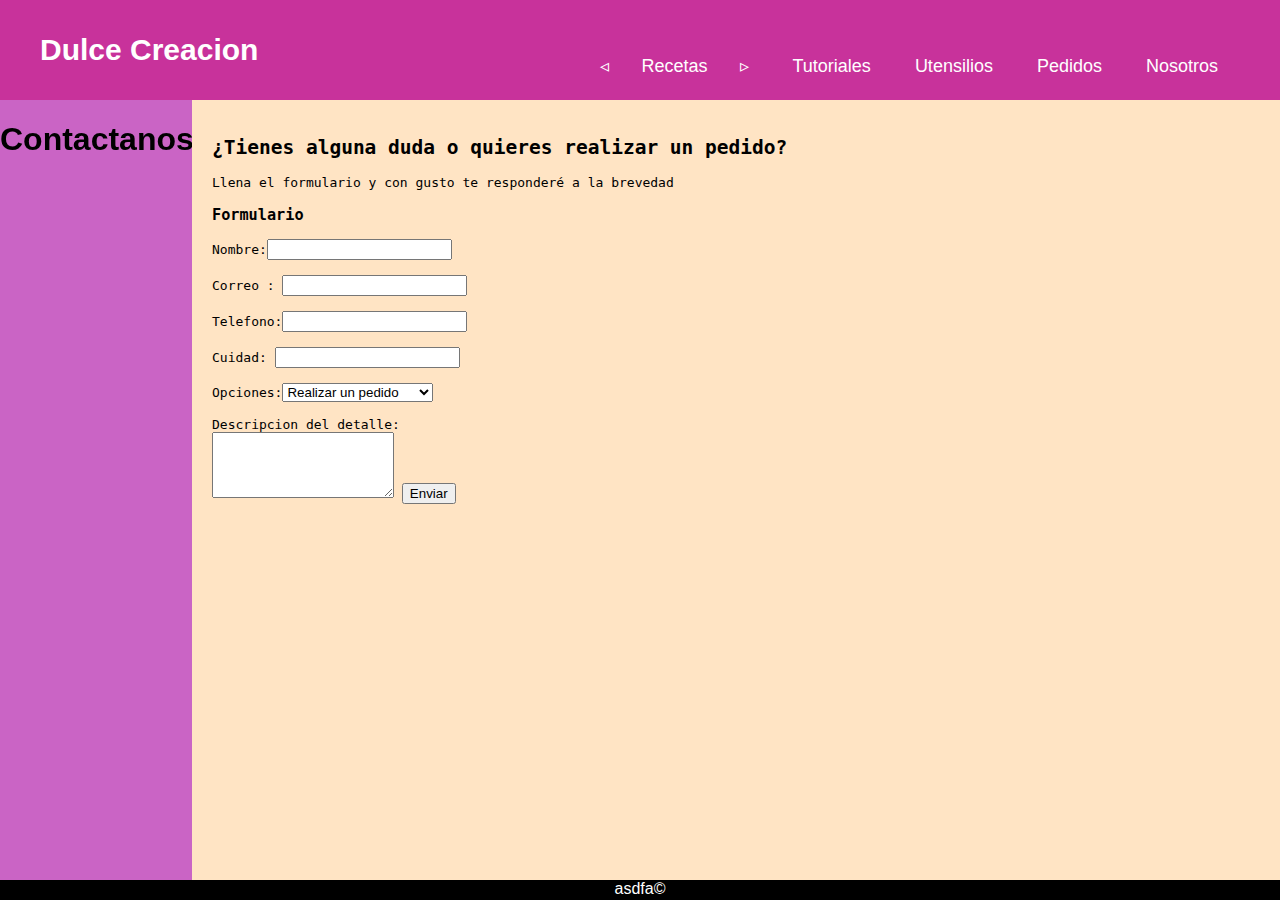
==== src/main/resources/static/Pedido.html @ 8daa4f2a "Tarea" ====
<!DOCTYPE html>
<!--Mi primera pagina html-->


<html>
    <head>
        <title>Dulce Creación</title>
        <meta charset="UTF-8"/>

    </head>
    <body>

        <header class="header"> 
            <link href="css/estilos.css" rel="stylesheet" type="text/css"/>
            <nav class="nav">  
                <a class="nav-link logo" href="index.html"> Dulce Creacion</a>
                <ul class = "nav-menu">
                    <li class="nav-menu-item"><a  class="nav-link nav-menu-link" href="Receta3.html">&triangleleft; </a></li>
                    <li class="nav-menu-item"><a >Recetas </a></li>
                    <li class="nav-menu-item"> <a class="nav-link nav-menu-link" href="Receta1.html">&triangleright;</a> </li>
                    <li class="nav-menu-item"> <a class="nav-link nav-menu-link" href="Tutoriales.html">Tutoriales</a> </li>
                    <li class="nav-menu-item"> <a class="nav-link nav-menu-link" href="Utensilios.html">Utensilios</a> </li>
                    <li class="nav-menu-item"> <a class="nav-link nav-menu-link" href="Pedido.html">Pedidos</a> </li>
                    <li class="nav-menu-item"><a  class="nav-link nav-menu-link" href="SobreNosotros.html">Nosotros</a></li>
                </ul>
            </nav>

        </header>
        <aside>
            <h1>Contactanos</h1>
            
        </aside>
        
        <section class="formulario">
            <h2>¿Tienes alguna duda o quieres realizar un pedido?</h2>
            <p> Llena el formulario y con gusto te responderé a la brevedad</p>
            <article > 
                <h3>Formulario</h3>
                <form method= "post" action="propiedad/incluir">
                    Nombre:<input type="text" name="nombre" value="" /><br>
                    <br/>

                    Correo : <input type="email" name="correo" value="" /><br> <br/>

                    Telefono:<input type="text" name="Telefono" value="" /> <br> <br/>

                    Cuidad: <input type="text" name="Ciudad" value="" /> <br> <br/>

                    Opciones:<select name="Opciones">
                        <option>Realizar un pedido</option>
                        <option>Realizar una consulta</option>
                        <option>Realizar una queja</option>
                    </select> <br> <br/>
                    
                    Descripcion del detalle:<br/>
                    <textarea name="Informacion" rows="4" cols="20">
                    </textarea>
                    <input type="submit" value="Enviar" />
                </form>


            </article>

        </section>
        <footer>asdfa&COPY;</footer>



    </body>
</html>
---- src/main/resources/static/css/estilos.css ----
/*
Click nbfs://nbhost/SystemFileSystem/Templates/Licenses/license-default.txt to change this license
Click nbfs://nbhost/SystemFileSystem/Templates/Other/CascadeStyleSheet.css to edit this template
*/
/* 
    Created on : 5 jun 2024, 20:35:14
    Author     : indir
*/
body{
    background-color: bisque;
    box-sizing: border-box;
    font-family: sans-serif;
    margin: 0;

}

header{
     background-color: rgb(123,202,197);
    position: fixed;
    top: 0;
    width: 100%;
    
}

.header{
    background-color:rgb(255, 192, 203);
    position: fixed;
    background-color: rgb(200,50,155);
    color: white;
    top: 0;
    width: 100%;
    height: 100px;
}
aside{
    background-color: rgb(202,100,197);
    position: fixed;
    top: 100px ;
    left: 0;
    width: 1000%;
    height: 1000px;
    bottom: 20px;
    width: 15%;
    text-align: center;
    text-justify: auto;

}
.formulario{
    
     text-align: justify-all;
     font-family: monospace;
    
}

section{
    background-color: bisque;
    position: fixed;
    top: 100px ;
    left:15%;
    bottom: 30px;
    width: 83%;
    padding: 20px;
    overflow-y: scroll
}
 
footer{
   text-align: center;
    background-color: black;
    position: fixed;
    color: white;
    left:0;
    bottom:0; 
    width: 100%;
   height: 20px;
   
}

.nav{
    display: flex;
    justify-content: space-between;
    margin: 0 auto;

}
section {
    position: fixed;
    background-color: bisque;
}

.nav-link{
    color: white;
    top: 0;
    left: 20%;
    width: 80%;
    padding: 10px;
    text-decoration: none;
}

.Item{
     font-size: 30px;
    font-weight: bold;
    padding: 0 40px;
    line-height: 100px;
}
.logo{
    font-size: 30px;
    font-weight: bold;
    padding: 0 40px;
    line-height: 100px;
}

.nav-menu{
    display: flex;
    margin-right: 40px;
    list-style: none;
}

.nav-menu-item{
    font-size: 18px;
    margin: 0 10px;
    line-height: 100px;

}

.nav-menu-link:hover{
    background-color: black; 
    transition: 0.5s;
}
.nav-menu-link{
padding: 8px 12px; 
border-radius: 8px;
}
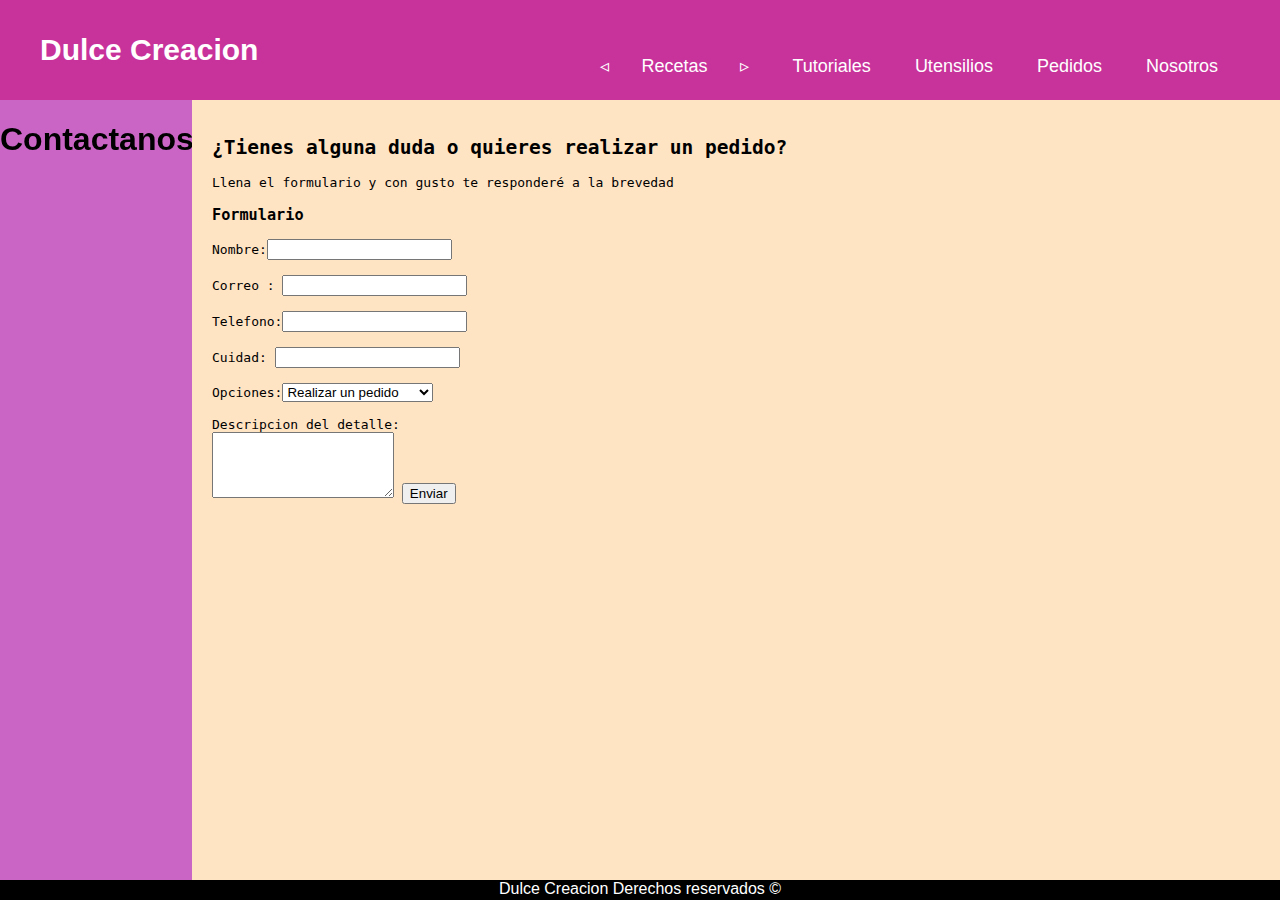
==== commit f798479e: "Tarea" ====
--- a/src/main/resources/static/Pedido.html
+++ b/src/main/resources/static/Pedido.html
@@ -62,7 +62,7 @@
             </article>
 
         </section>
-        <footer>asdfa&COPY;</footer>
+        <footer>Dulce Creacion Derechos reservados &COPY;</footer>
 
 
 
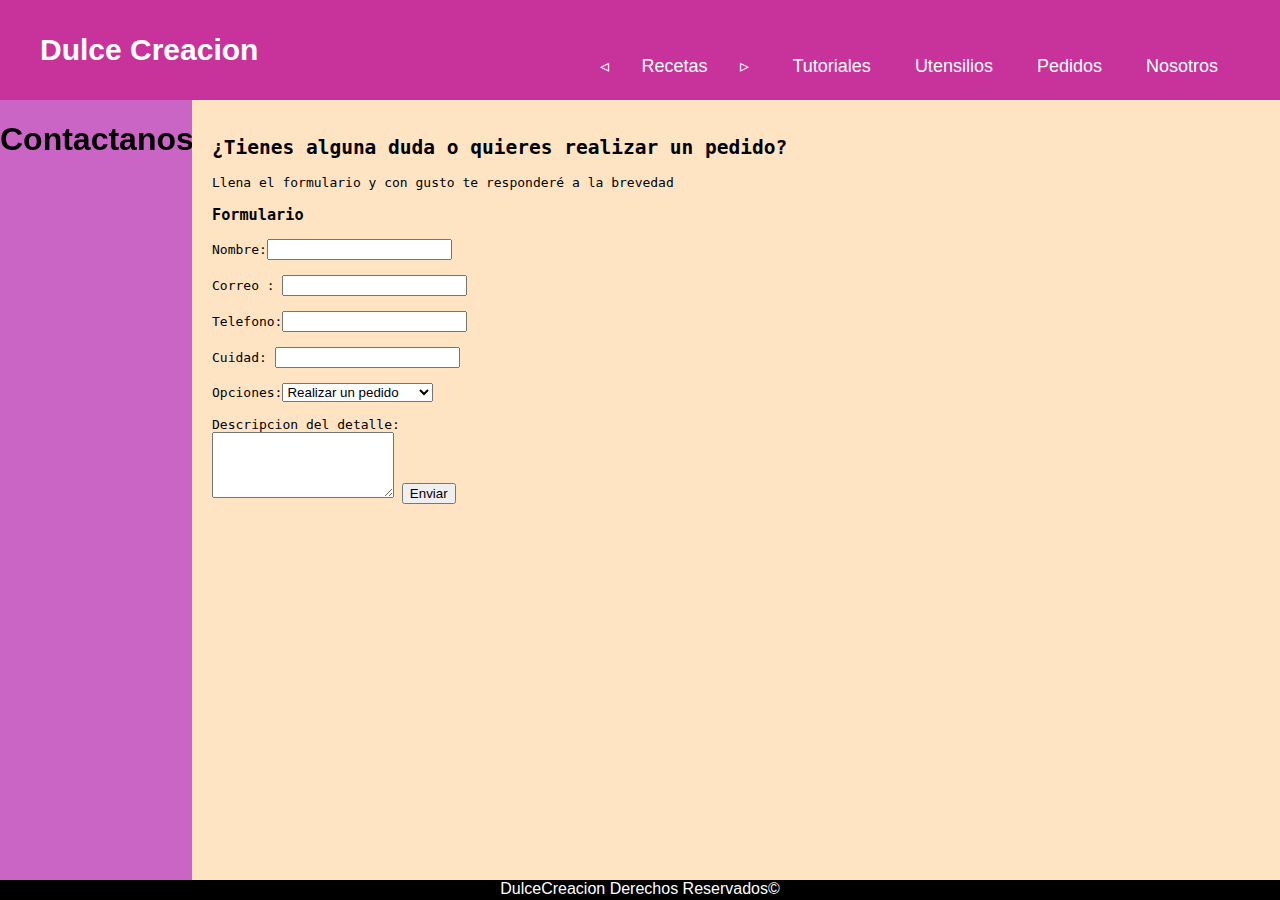
==== commit 4c3f59e4: "Receta" ====
--- a/src/main/resources/static/Pedido.html
+++ b/src/main/resources/static/Pedido.html
@@ -62,9 +62,6 @@
             </article>
 
         </section>
-        <footer>Dulce Creacion Derechos reservados &COPY;</footer>
-
-
-
+       <footer>DulceCreacion Derechos Reservados&COPY;</footer>
     </body>
 </html>
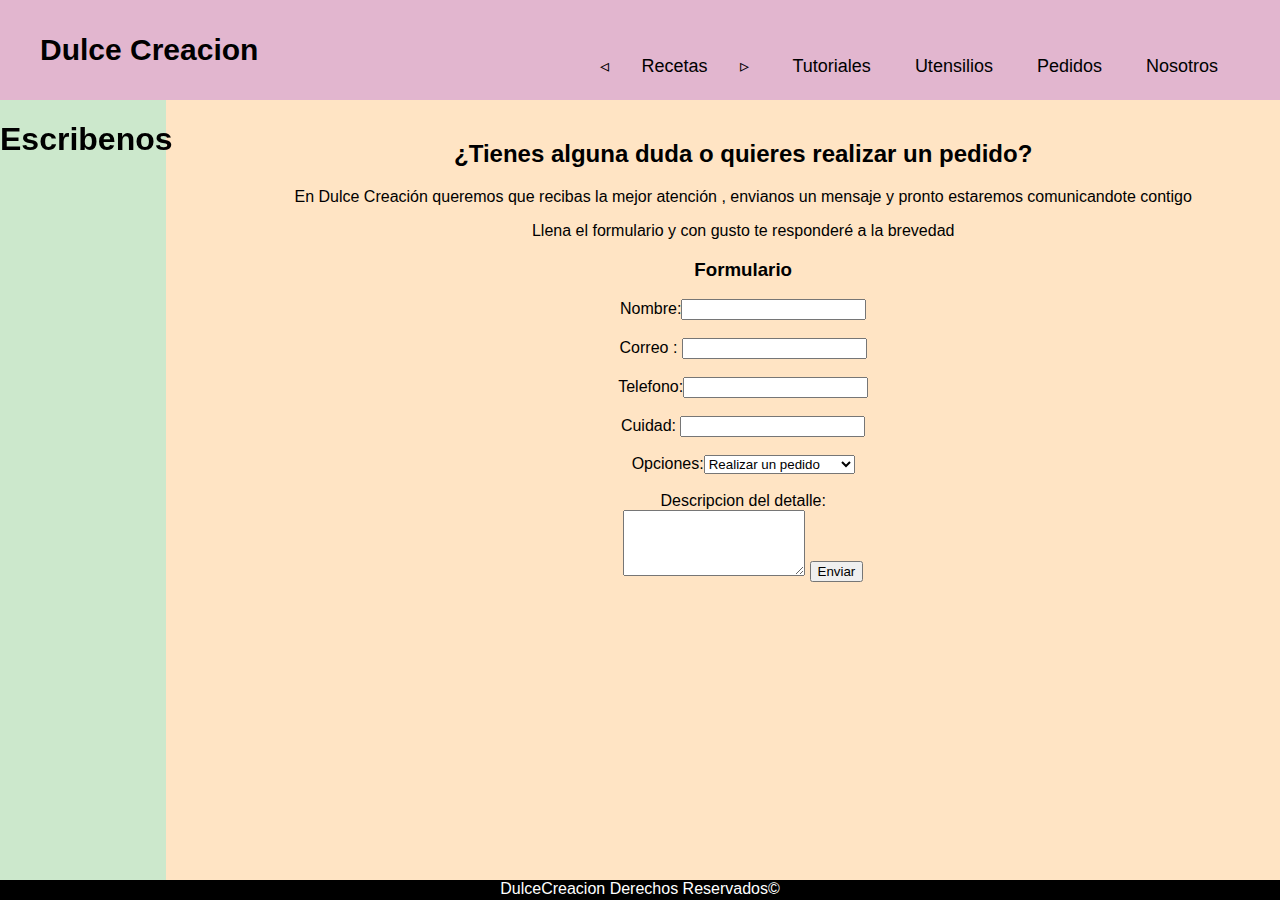
==== commit 96658621: "Receta" ====
--- a/src/main/resources/static/Pedido.html
+++ b/src/main/resources/static/Pedido.html
@@ -26,13 +26,15 @@
             </nav>
 
         </header>
-        <aside>
-            <h1>Contactanos</h1>
+        <aside >
+            <h1>Escribenos</h1>
+            
             
         </aside>
         
         <section class="formulario">
             <h2>¿Tienes alguna duda o quieres realizar un pedido?</h2>
+            <p>En Dulce Creación queremos que recibas la mejor atención , envianos un mensaje y pronto estaremos comunicandote contigo</p>
             <p> Llena el formulario y con gusto te responderé a la brevedad</p>
             <article > 
                 <h3>Formulario</h3>
@@ -49,7 +51,7 @@
                     Opciones:<select name="Opciones">
                         <option>Realizar un pedido</option>
                         <option>Realizar una consulta</option>
-                        <option>Realizar una queja</option>
+                        <option>Tengo una duda</option>
                     </select> <br> <br/>
                     
                     Descripcion del detalle:<br/>
--- a/src/main/resources/static/css/estilos.css
+++ b/src/main/resources/static/css/estilos.css
@@ -15,7 +15,8 @@
 }
 
 header{
-     background-color: rgb(123,202,197);
+     background-color: #E2B6CF;
+     color: black;
     position: fixed;
     top: 0;
     width: 100%;
@@ -23,33 +24,39 @@
 }
 
 .header{
-    background-color:rgb(255, 192, 203);
+    background-color:#E2B6CF;
     position: fixed;
-    background-color: rgb(200,50,155);
-    color: white;
+   
+    color: black;
     top: 0;
     width: 100%;
     height: 100px;
 }
 aside{
-    background-color: rgb(202,100,197);
+    background-color: rgb(204,232,204);
     position: fixed;
     top: 100px ;
     left: 0;
-    width: 1000%;
-    height: 1000px;
-    bottom: 20px;
-    width: 15%;
+    width: 900%;
+    height: 900px;
+    bottom: 25px;
+    width: 13%;
     text-align: center;
     text-justify: auto;
+    
 
 }
 .formulario{
     
-     text-align: justify-all;
-     font-family: monospace;
+     text-align: center;
+     text-justify: auto;
+     
+     font-family:sans-serif;
+   
+     
     
 }
+
 
 section{
     background-color: bisque;
@@ -59,7 +66,8 @@
     bottom: 30px;
     width: 83%;
     padding: 20px;
-    overflow-y: scroll
+    overflow-y: scroll;
+        text-align: justify;
 }
  
 footer{
@@ -73,20 +81,23 @@
    height: 20px;
    
 }
+.Nosotros{
+    text-align: center;
+   
+    
+}
 
 .nav{
     display: flex;
     justify-content: space-between;
     margin: 0 auto;
+    color:black;
 
 }
-section {
-    position: fixed;
-    background-color: bisque;
-}
+
 
 .nav-link{
-    color: white;
+    color: black;
     top: 0;
     left: 20%;
     width: 80%;
@@ -94,12 +105,7 @@
     text-decoration: none;
 }
 
-.Item{
-     font-size: 30px;
-    font-weight: bold;
-    padding: 0 40px;
-    line-height: 100px;
-}
+
 .logo{
     font-size: 30px;
     font-weight: bold;
@@ -121,7 +127,7 @@
 }
 
 .nav-menu-link:hover{
-    background-color: black; 
+    background-color: pink; 
     transition: 0.5s;
 }
 .nav-menu-link{
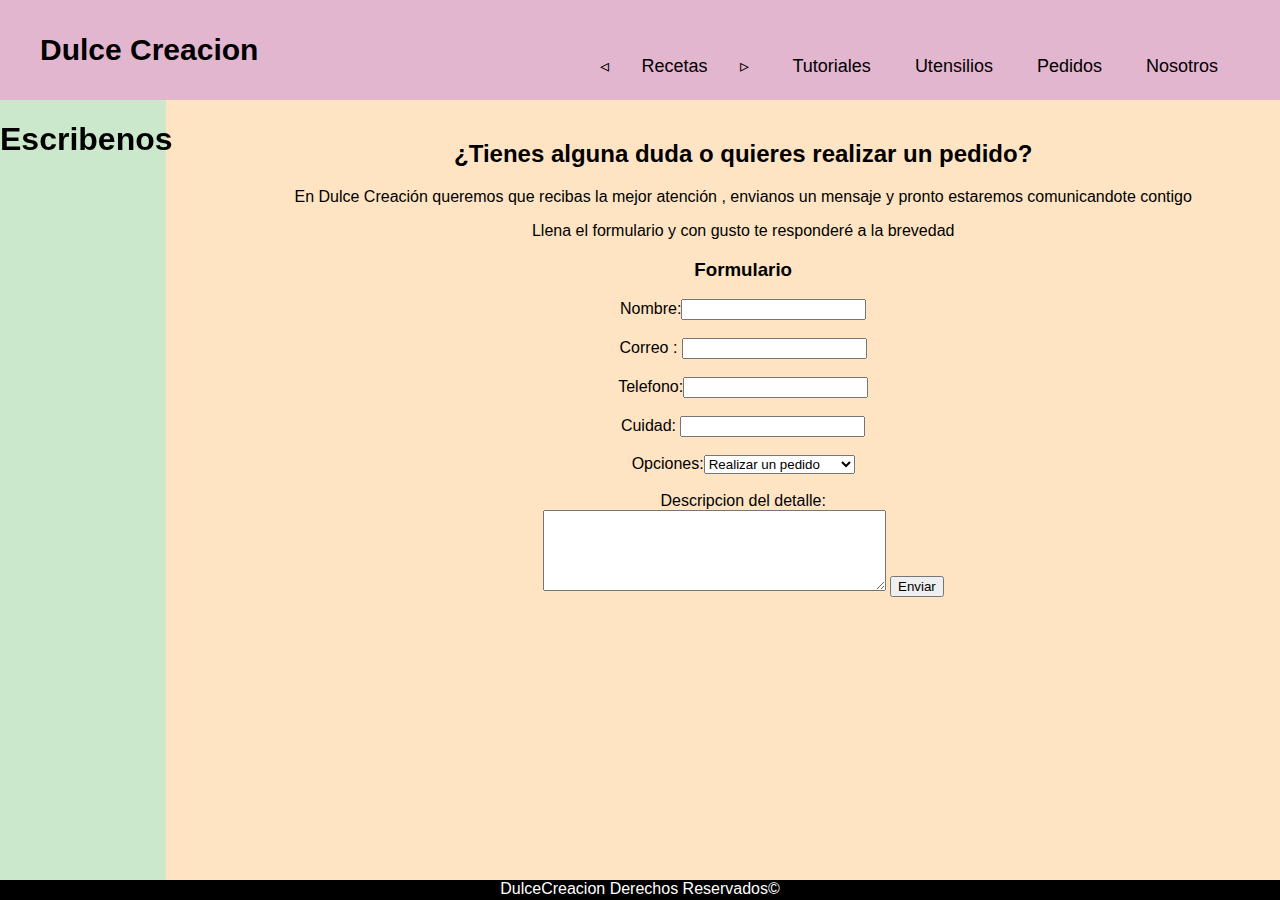
==== commit f8c25575: "Receta" ====
--- a/src/main/resources/static/Pedido.html
+++ b/src/main/resources/static/Pedido.html
@@ -55,7 +55,7 @@
                     </select> <br> <br/>
                     
                     Descripcion del detalle:<br/>
-                    <textarea name="Informacion" rows="4" cols="20">
+                    <textarea name="Informacion" rows="5" cols="40">
                     </textarea>
                     <input type="submit" value="Enviar" />
                 </form>
--- a/src/main/resources/static/css/estilos.css
+++ b/src/main/resources/static/css/estilos.css
@@ -15,18 +15,26 @@
 }
 
 header{
-     background-color: #E2B6CF;
-     color: black;
+    background-color: #E2B6CF;
+    color: black;
     position: fixed;
     top: 0;
     width: 100%;
-    
+
+}
+.Titulos{
+    font-size: 20px;
+    font-weight: bold;
+
+    font-family: initial;
+    color: brown;
+    text-decoration: none;
 }
 
 .header{
     background-color:#E2B6CF;
     position: fixed;
-   
+
     color: black;
     top: 0;
     width: 100%;
@@ -43,20 +51,24 @@
     width: 13%;
     text-align: center;
     text-justify: auto;
-    
+
 
 }
 .formulario{
-    
-     text-align: center;
-     text-justify: auto;
-     
-     font-family:sans-serif;
-   
-     
-    
+    text-align: center;
+    text-justify: auto;
+    font-family:sans-serif;
+
 }
 
+.Titulo2{
+    font-size: 20px;
+    font-weight: lighter;
+
+    font-family: initial;
+    color: darkred;
+    text-decoration: none;
+}
 
 section{
     background-color: bisque;
@@ -67,24 +79,23 @@
     width: 83%;
     padding: 20px;
     overflow-y: scroll;
-        text-align: justify;
+    text-align: justify;
 }
- 
+
 footer{
-   text-align: center;
+    text-align: center;
     background-color: black;
     position: fixed;
     color: white;
     left:0;
-    bottom:0; 
+    bottom:0;
     width: 100%;
-   height: 20px;
-   
+    height: 20px;
+
 }
 .Nosotros{
     text-align: center;
-   
-    
+
 }
 
 .nav{
@@ -127,11 +138,11 @@
 }
 
 .nav-menu-link:hover{
-    background-color: pink; 
+    background-color: pink;
     transition: 0.5s;
 }
 .nav-menu-link{
-padding: 8px 12px; 
-border-radius: 8px;
+    padding: 8px 12px;
+    border-radius: 8px;
 }
 
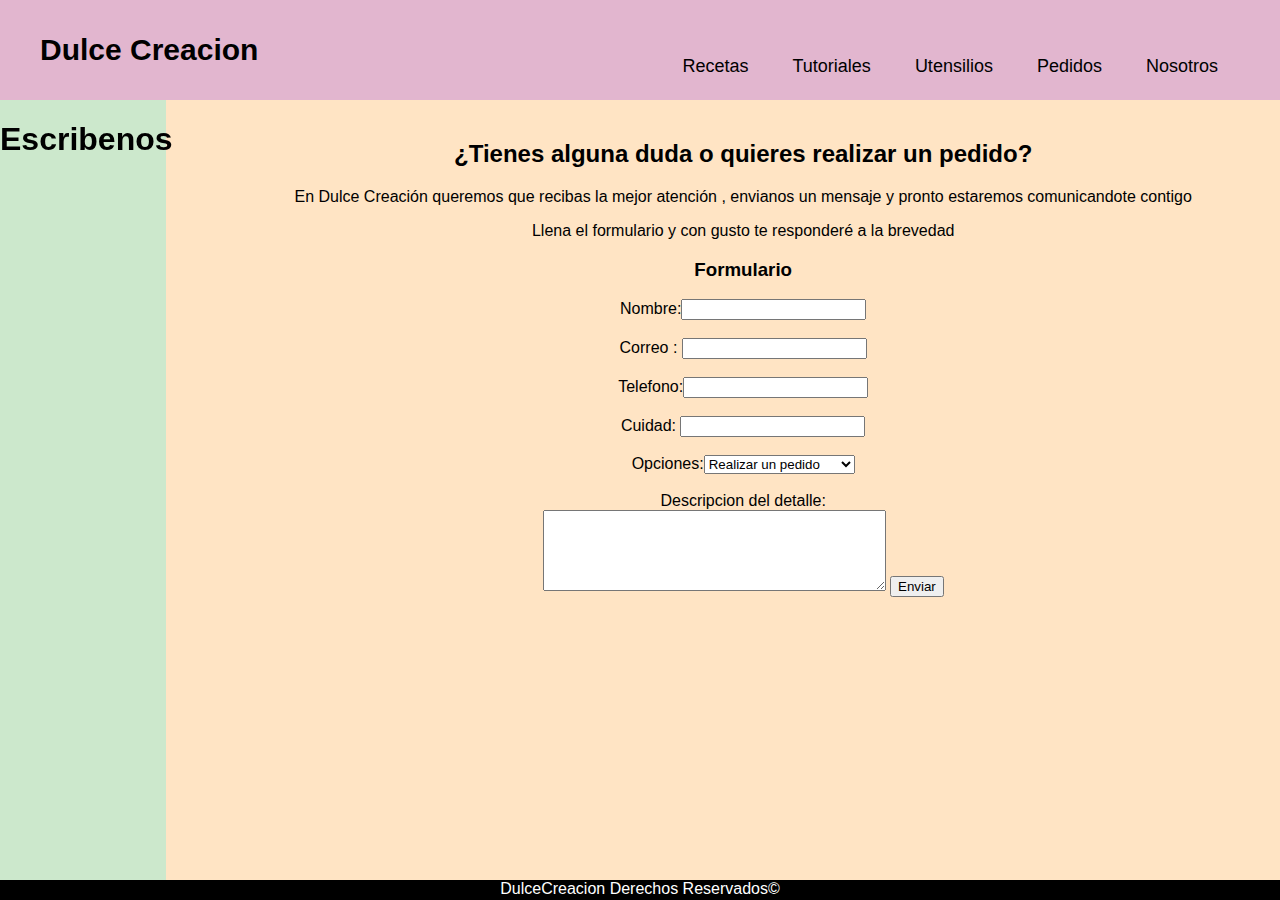
==== commit c89808a7: "Receta" ====
--- a/src/main/resources/static/Pedido.html
+++ b/src/main/resources/static/Pedido.html
@@ -15,11 +15,9 @@
             <nav class="nav">  
                 <a class="nav-link logo" href="index.html"> Dulce Creacion</a>
                 <ul class = "nav-menu">
-                    <li class="nav-menu-item"><a  class="nav-link nav-menu-link" href="Receta3.html">&triangleleft; </a></li>
-                    <li class="nav-menu-item"><a >Recetas </a></li>
-                    <li class="nav-menu-item"> <a class="nav-link nav-menu-link" href="Receta1.html">&triangleright;</a> </li>
+                     <li class="nav-menu-item"> <a class="nav-link nav-menu-link" href="Receta1.html">Recetas</a> </li>
                     <li class="nav-menu-item"> <a class="nav-link nav-menu-link" href="Tutoriales.html">Tutoriales</a> </li>
-                    <li class="nav-menu-item"> <a class="nav-link nav-menu-link" href="Utensilios.html">Utensilios</a> </li>
+                    <li class="nav-menu-item"> <a class="nav-link nav-menu-link" href="Productos.html">Utensilios</a> </li>
                     <li class="nav-menu-item"> <a class="nav-link nav-menu-link" href="Pedido.html">Pedidos</a> </li>
                     <li class="nav-menu-item"><a  class="nav-link nav-menu-link" href="SobreNosotros.html">Nosotros</a></li>
                 </ul>
--- a/src/main/resources/static/css/estilos.css
+++ b/src/main/resources/static/css/estilos.css
@@ -23,18 +23,22 @@
 
 }
 .Titulos{
-    font-size: 20px;
+    font-size: 25px;
     font-weight: bold;
 
     font-family: initial;
     color: brown;
     text-decoration: none;
 }
+.Recetas{
+    text-align: center; 
+    text-justify: auto;
+    left:16%;
+}
 
 .header{
     background-color:#E2B6CF;
     position: fixed;
-
     color: black;
     top: 0;
     width: 100%;
